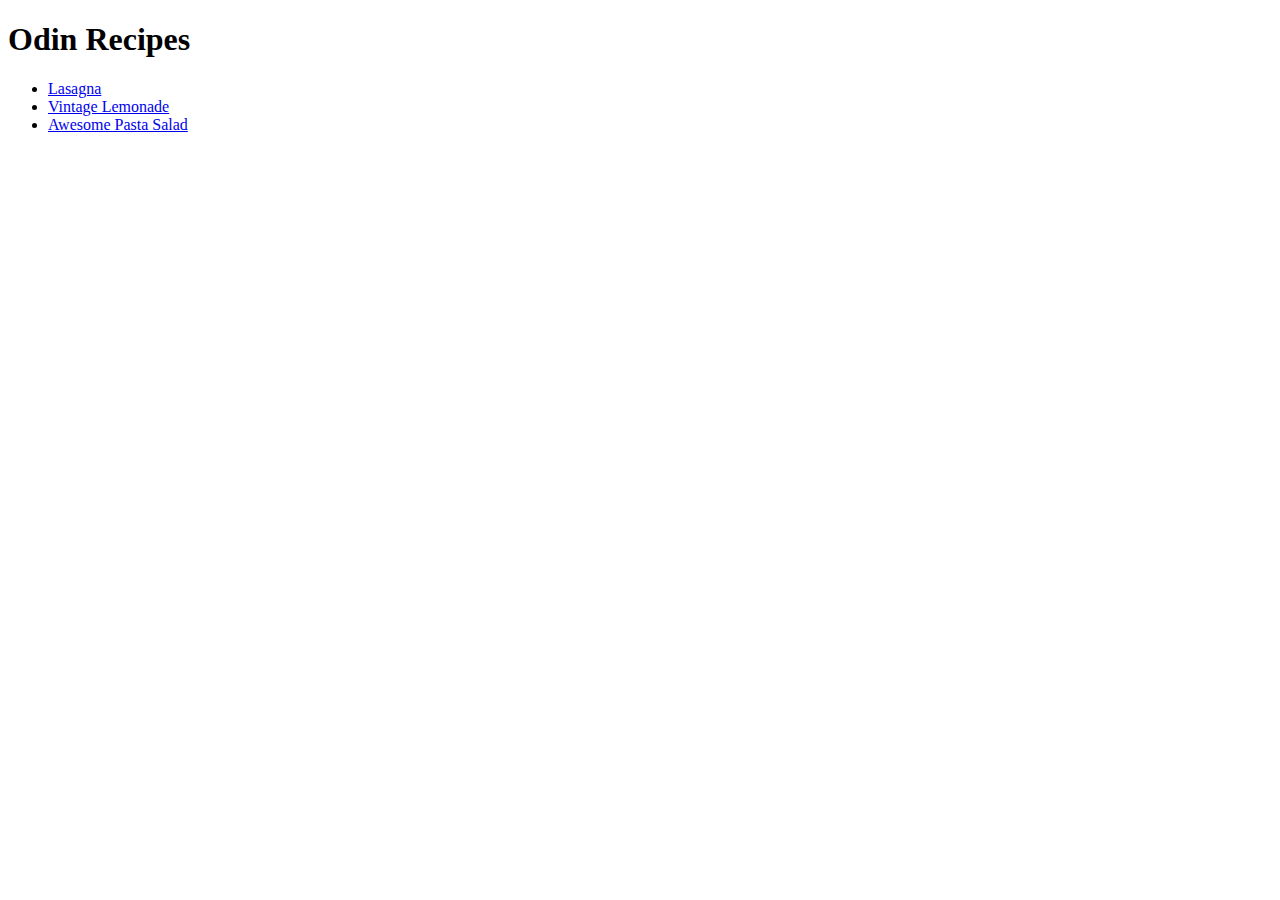
==== index.html @ 186a1076 "initial commit of recipes website. index and 3 recipe pages" ====
<!DOCTYPE html>
<html lang="en">
<head>
  <meta charset="UTF-8">
  <meta name="viewport" content="width=device-width, initial-scale=1.0">
  <title>Document</title>
</head>
<body>
  <h1>Odin Recipes</h1>
  <ul>
    <li><a href="recipes/lasagna.html">Lasagna</a></li>
    <li><a href="recipes/vintage-lemonade.html">Vintage Lemonade</a></li>
    <li><a href="recipes/awesome-pasta-salad.html">Awesome Pasta Salad</a></li>
  </ul>  
</body>
</html>
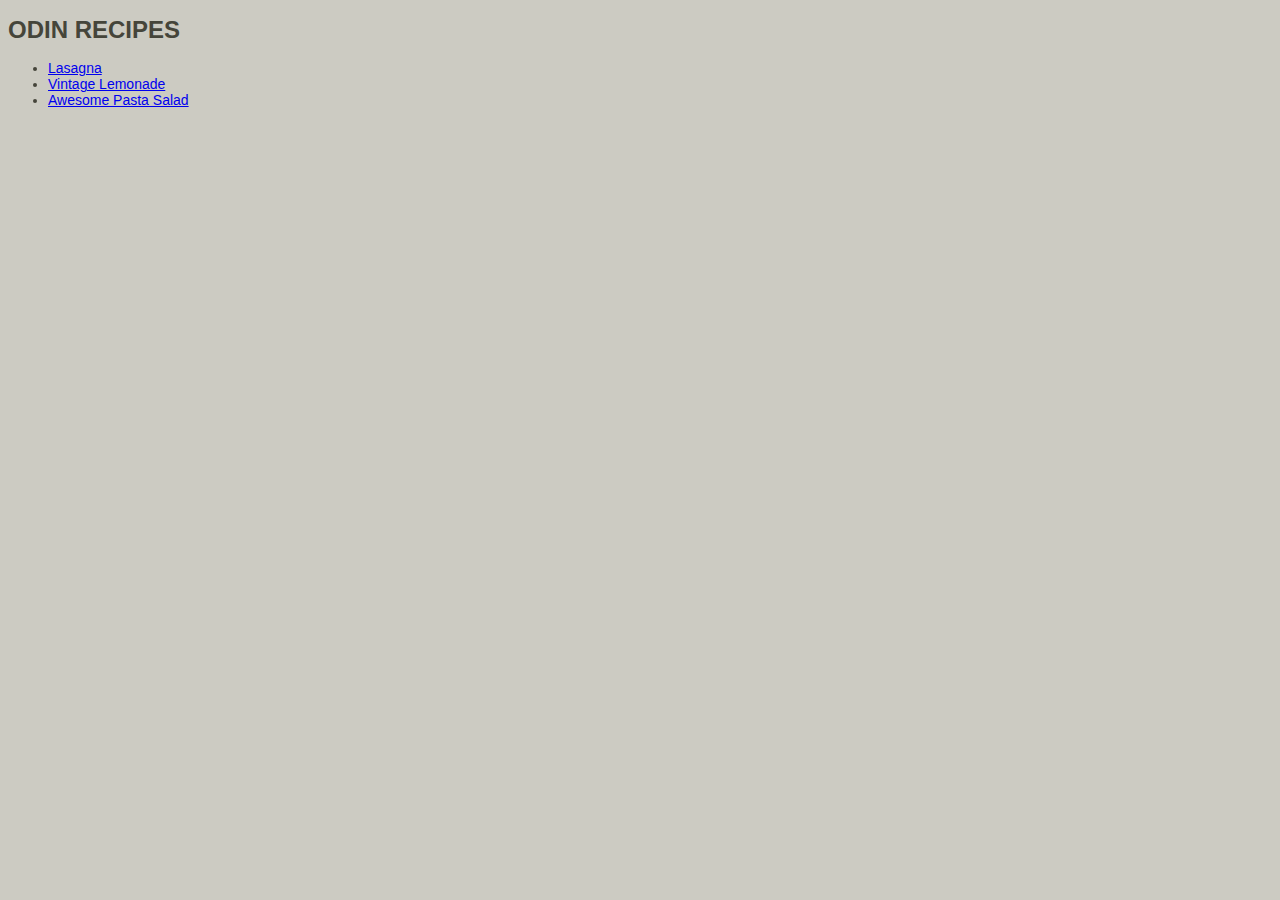
==== commit 0a68bea0: "recipes updated" ====
--- a/index.html
+++ b/index.html
@@ -3,6 +3,7 @@
 <head>
   <meta charset="UTF-8">
   <meta name="viewport" content="width=device-width, initial-scale=1.0">
+  <link rel="stylesheet" href="styles.css">
   <title>Document</title>
 </head>
 <body>
--- a/styles.css
+++ b/styles.css
@@ -0,0 +1,23 @@
+body {
+  background-color: hsl(56, 9%, 78%);
+  color: hsl(56, 9%, 25%);
+  font-size: 14px;
+  font-family: 'Franklin Gothic Medium', 'Arial Narrow', Arial, sans-serif;
+}
+
+h1, h2, h3 {
+  text-transform: uppercase;
+  font-weight: bold;
+}
+
+h1 {
+  font-size: 24px;
+}
+
+h2 {
+  font-size: 20px;
+}
+
+h3 {
+  font-size: 16px;
+}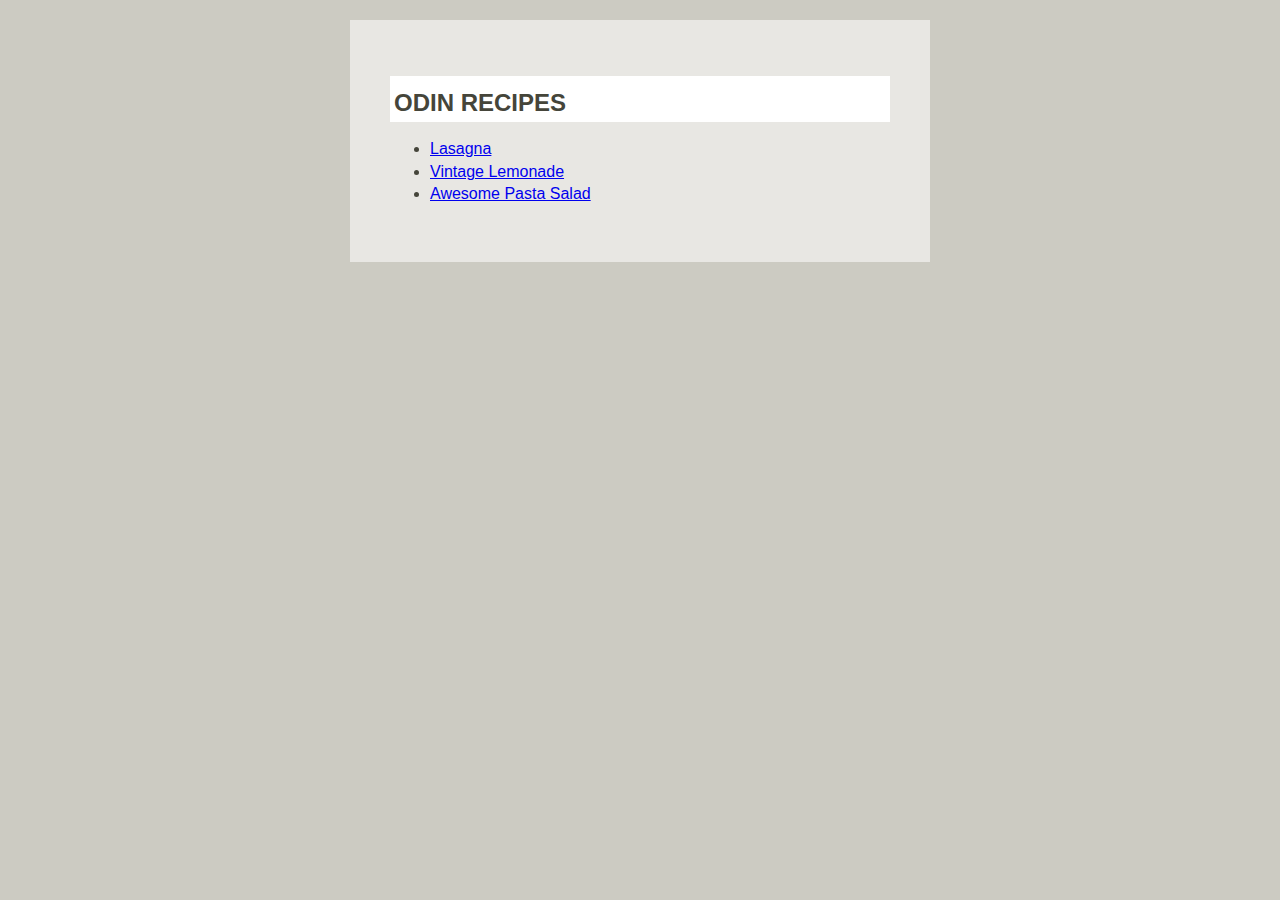
==== commit b6d702a1: "updated link to stylesheet from index" ====
--- a/index.html
+++ b/index.html
@@ -3,15 +3,17 @@
 <head>
   <meta charset="UTF-8">
   <meta name="viewport" content="width=device-width, initial-scale=1.0">
-  <link rel="stylesheet" href="styles.css">
+  <link rel="stylesheet" href="/styles/styles.css">
   <title>Document</title>
 </head>
 <body>
-  <h1>Odin Recipes</h1>
-  <ul>
-    <li><a href="recipes/lasagna.html">Lasagna</a></li>
-    <li><a href="recipes/vintage-lemonade.html">Vintage Lemonade</a></li>
-    <li><a href="recipes/awesome-pasta-salad.html">Awesome Pasta Salad</a></li>
-  </ul>  
+  <wrapper>
+    <h1>Odin Recipes</h1>
+    <ul>
+      <li><a href="recipes/lasagna.html">Lasagna</a></li>
+      <li><a href="recipes/vintage-lemonade.html">Vintage Lemonade</a></li>
+      <li><a href="recipes/awesome-pasta-salad.html">Awesome Pasta Salad</a></li>
+    </ul>
+  </wrapper>  
 </body>
 </html>--- a/styles/styles.css
+++ b/styles/styles.css
@@ -0,0 +1,39 @@
+body {
+  background-color: hsl(56, 9%, 78%);
+  color: hsl(56, 9%, 25%);
+  font-size: 16px;
+  line-height: 140%;
+  font-family:'Segoe UI', Tahoma, Geneva, Verdana, sans-serif;
+}
+
+wrapper {
+  display: block;
+  max-width: 500px;
+  background-color: hsl(56, 9%, 90%);
+  padding: 40px;
+  margin: 20px auto;
+}
+
+h1, h2, h3 {
+  text-transform: uppercase;
+  font-weight: bold;
+  margin-bottom: 8px;
+}
+
+h1 {
+  font-size: 24px;
+  background-color: white;
+  padding: 16px 0 8px 4px;
+}
+
+h2 {
+  font-size: 20px;
+}
+
+h3 {
+  font-size: 16px;
+}
+
+.feature-image {
+  max-width:inherit;
+}
